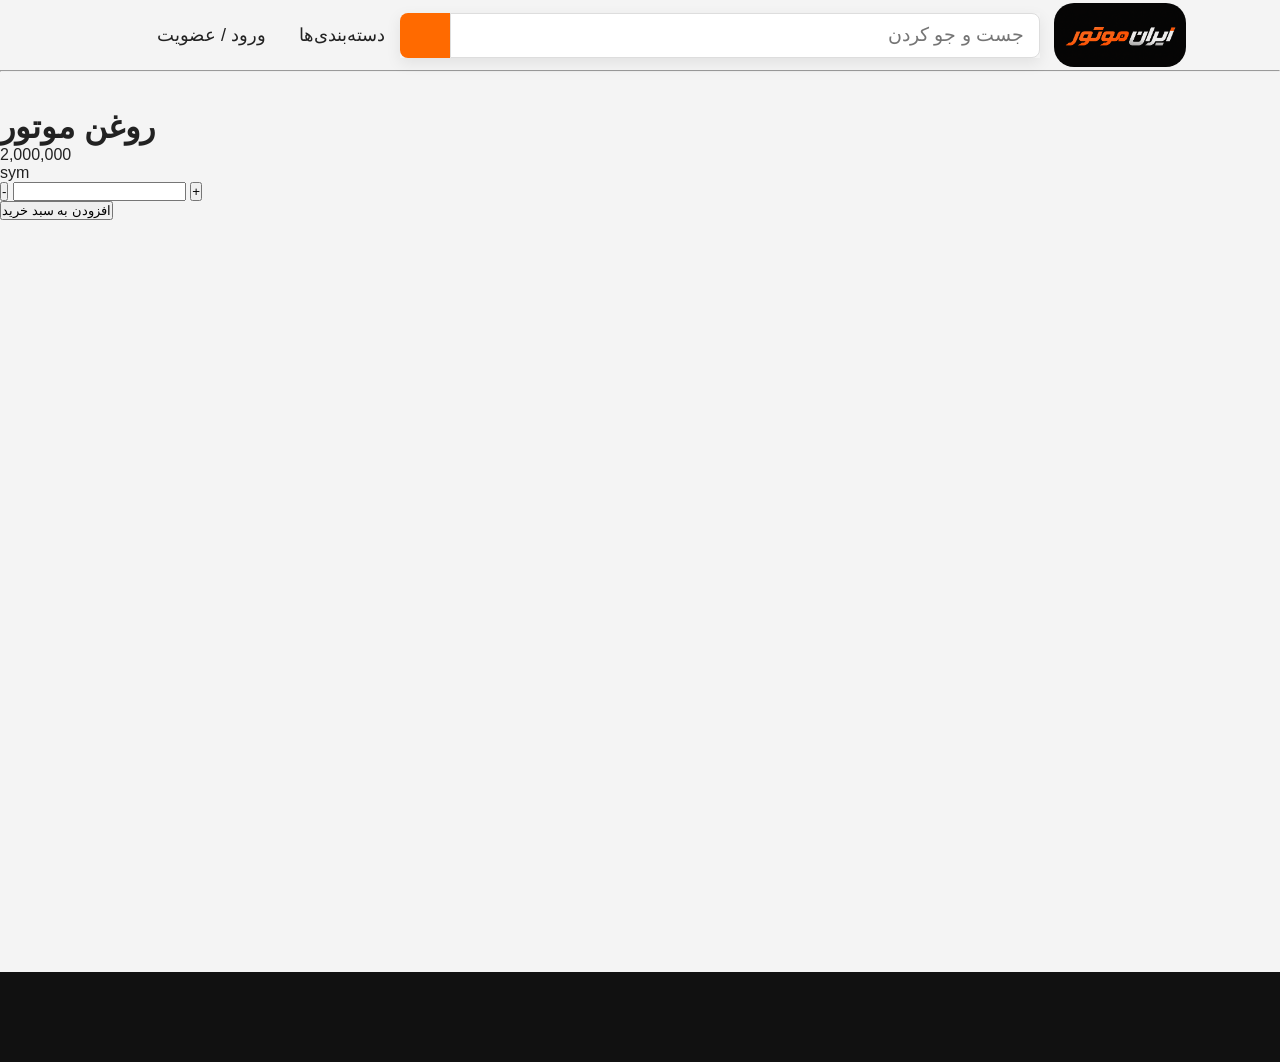
==== html/product.html @ f54c93d0 "add product page and add products" ====
<!DOCTYPE html>
<html lang="en">
<head>
    <meta charset="UTF-8">
    <meta name="viewport" content="width=device-width, initial-scale=1.0">
    <script src="https://kit.fontawesome.com/5148003471.js" crossorigin="anonymous"></script>
    <title>Iran Motor</title>
    <link rel="preconnect" href="https://fonts.googleapis.com">
    <link href="https://lib.arvancloud.ir/vazir-font/33.003/UI/Vazirmatn-UI-font-face.css" rel="stylesheet" type="text/css" />
    <link rel="stylesheet" href="/css/product.css">
    <link rel="icon" href="/img/ChatGPT Image Jul 18, 2026, 03_03_11 PM.png">
</head>
<body>
     <header>
        <div class="header">
            <div class="left" dir="rtl">
                <div class="category">
                    <div class="category-btn" id="categoryBtn">
                        <i class="fa-solid fa-bars"></i>
                        <span>دسته‌بندی‌ها</span>
                        <i class="fa-solid fa-chevron-down" id="i"></i>
                    </div>
                    <div class="category-menu" id="categoryMenu">
                        <a href="#">روغن موتور</a>
                        <a href="#">لنت ترمز</a>
                        <a href="#">باتری</a>
                        <a href="#">چراغ</a>
                        <a href="#">کلاه ایمنی</a>
                    </div>
                </div>

                <div class="login">
                    <i class="fa-regular fa-user" id="usericon"></i>
                    <span>ورود / عضویت </span>
                </div>
                <div class="cart">
                    <i class="fa-solid fa-cart-shopping"></i>
                </div>
            </div>
            <div class="center">
                <div class="search">
                    <button>
                        <i class="fa-solid fa-magnifying-glass"></i>
                    </button>
                    <input type="text" placeholder="جست و جو کردن " dir="rtl">
                </div>
            </div>
            <div class="right" dir="ltr">
                <img src="/img/logo.png" alt="ایران موتور" class="logo">
            </div>
        </div>
    </header>
    <hr>
    <div class="main">
        <div class="productPicture">
            <div class="bigPicture">
                <img src="#" alt="">
            </div>
            <div class="smallPicture">
                <img src="#" alt="">
                <img src="#" alt="">
                <img src="#" alt="">
                <img src="#" alt="">
            </div>
        </div>
        <div class="productPrice">
            <div class="productName">
                <h1>روغن موتور</h1>
            </div>
            <div class="price">
                <span>2,000,000</span>
            </div>
            <div class="information">
                <p>sym</p>
            </div>
            <div class="number">
                <button class="negetive"> 
                    -
                </button>
                <input type="text">
                <button>
                    +
                </button>
            </div>
            <div class="butBtn">
                <button>
                    افزودن به سبد خرید
                </button>
            </div>
        </div>
        <div class="productDescription">
        
        </div>
        <div class="otherProducts">

        </div>
    </div>
    <footer>
        <div class="footer"></div>
    </footer>

</body>
</html>
---- css/product.css ----
@font-face {
    font-family: "vazirRegular";
    src: url(https://lib.arvancloud.ir/vazir-font/33.003/fonts/ttf/Vazirmatn-Regular.ttf);
    font-weight: 400;
}
@font-face {
    font-family: "vazirBold";
    src: url(https://lib.arvancloud.ir/vazir-font/33.003/fonts/ttf/Vazirmatn-Bold.ttf);
    font-weight: 700;
}
*{
    margin: 0;
    padding: 0;
    box-sizing: border-box;
}
:root{
    --primary: #FF6A00;
    --primary-hover: #FF8C1A;
    --dark: #111111;
    --dark-light: #1E1E1E;
    --background: #F4F4F4;
    --card: #FFFFFF;
    --text: #222222;
    --text-light: #777777;
    --border: #DDDDDD;
    --success: #28A745;
    --danger: #DC3545;
}
body{
    background: var(--background);
    font-family: "vazirBold", sans-serif;
    color: var(--text);
}

.header{
    width: 100%;
    height: 70px;
    display: flex;
    align-items: center;
    justify-content: space-between;
    padding: 0 80px;
    position: relative;
    z-index: 1001;
}

.left{
    height: 100%;
    flex: 1;
    display: flex;
    justify-content: flex-start;
    align-items: center;
    gap: 10px;
    font-family: "vazirBold", sans-serif;
    font-size: large;
}
.center{
    height: 100%;
    flex: 2;
    display: flex;
    justify-content: center;
    align-items: center;
}
.right{
    height: 100%;
    flex: 0.5;
    display: flex;
    justify-content: center;
    align-items: center;
}
.logo{
    height:clamp(45px,5vw,70px);
    width: auto;
    border-radius: 20px;
}

.main{
    width: 100%;
    /* min-height: 200vh; */
    background: var(--background);
    overflow-x: hidden;
}

.footer{
    width: 100%;
    height: 10vh;
    background: var(--dark);
}
.txtlogo{
    font-size: x-large;
    padding: 20px;
}
.search{
    width: 100%;
    max-width: 700px;
    display: flex;
    align-items: center;
    box-shadow:0 5px 15px rgba(0,0,0,.08);
}
.search input{
    flex: 1;
    height: 45px;
    border: 1px solid #ddd;
    border-radius: 0 8px 8px 0;
    padding: 0 15px;
    outline: none;
    font-family: "vazirBold", sans-serif;
    font-size: clamp(14px, 1.5vw, 20px);
    
}
.search button{
    width: 50px;
    height: 45px;
    border: none;
    background: var(--primary);
    color: white;
    border-radius: 8px 0 0 8px;
    cursor: pointer;
}
.category{
    display: flex;
    align-items: center;
    gap: 8px;
    cursor: pointer;
    padding: 10px 15px;
    border-radius: 8px;
    transition: 0.3s;
    position: relative;
}
.category:hover{
    background: #ececec;
}
.cart{
    width: 45px;
    height: 45px;
    display: flex;
    justify-content: center;
    align-items: center;
    border-radius: 8px;
    cursor: pointer;
    transition: 0.3s;
}
.cart:hover{
    background: #ececec;
}
.login{
    display: flex;
    align-items: center;
    gap: 8px;
    cursor: pointer;
    transition: 0.3s;
    border-radius: 8px;
}
.login:hover{
    background: #ececec;
}
.category-menu{
    position: absolute;
    top: 55px;
    right: 0;
    width: 220px;
    background: white;
    border-radius: 10px;
    box-shadow: 0 5px 15px rgba(0,0,0,.15);
    display: none;
    overflow: hidden;
    z-index: 2000;
}
.category-menu a{
    display: block;
    padding: 15px;
    color: #222;
    text-decoration: none;
    transition: .3s;
}
.category-menu a:hover{
    background: #f3f3f3;
}
.show{
    display: block;
}
.main{
    width: 100%;
    height: 100vh;
    background: var(--background);
    overflow-x: hidden;
}
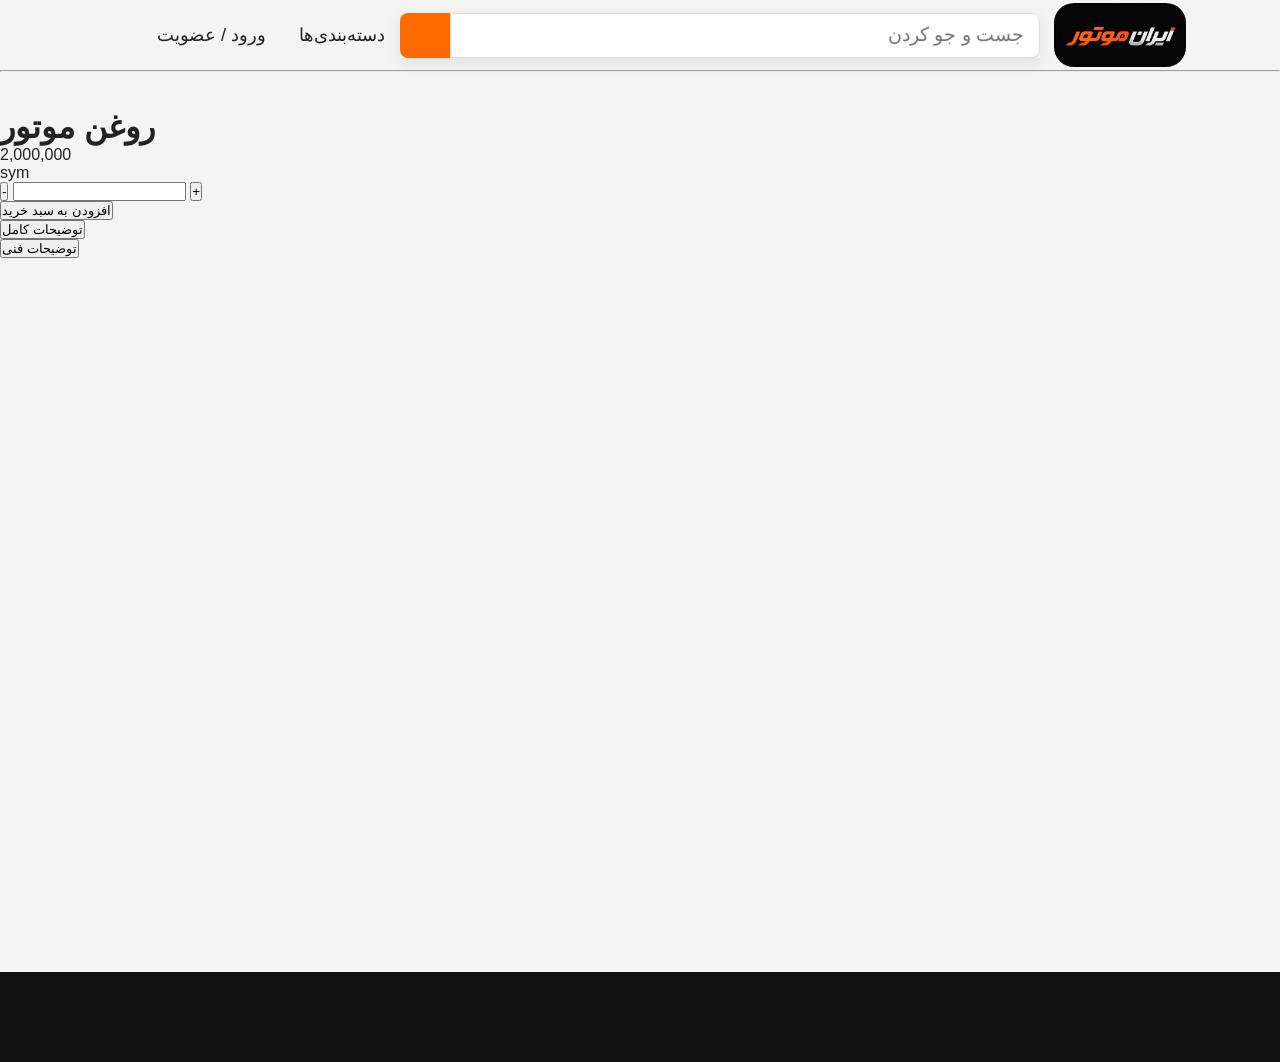
==== commit 1878f7da: "edit products.css" ====
--- a/html/product.html
+++ b/html/product.html
@@ -77,7 +77,7 @@
                 <button class="negetive"> 
                     -
                 </button>
-                <input type="text">
+                <input type="number">
                 <button>
                     +
                 </button>
@@ -89,7 +89,12 @@
             </div>
         </div>
         <div class="productDescription">
-        
+        <div class="descriptionbtn">
+            <button>توضیحات کامل</button>
+        </div>
+        <div class="faniBtn">
+            <button>توضیحات فنی</button>
+        </div>
         </div>
         <div class="otherProducts">
 
